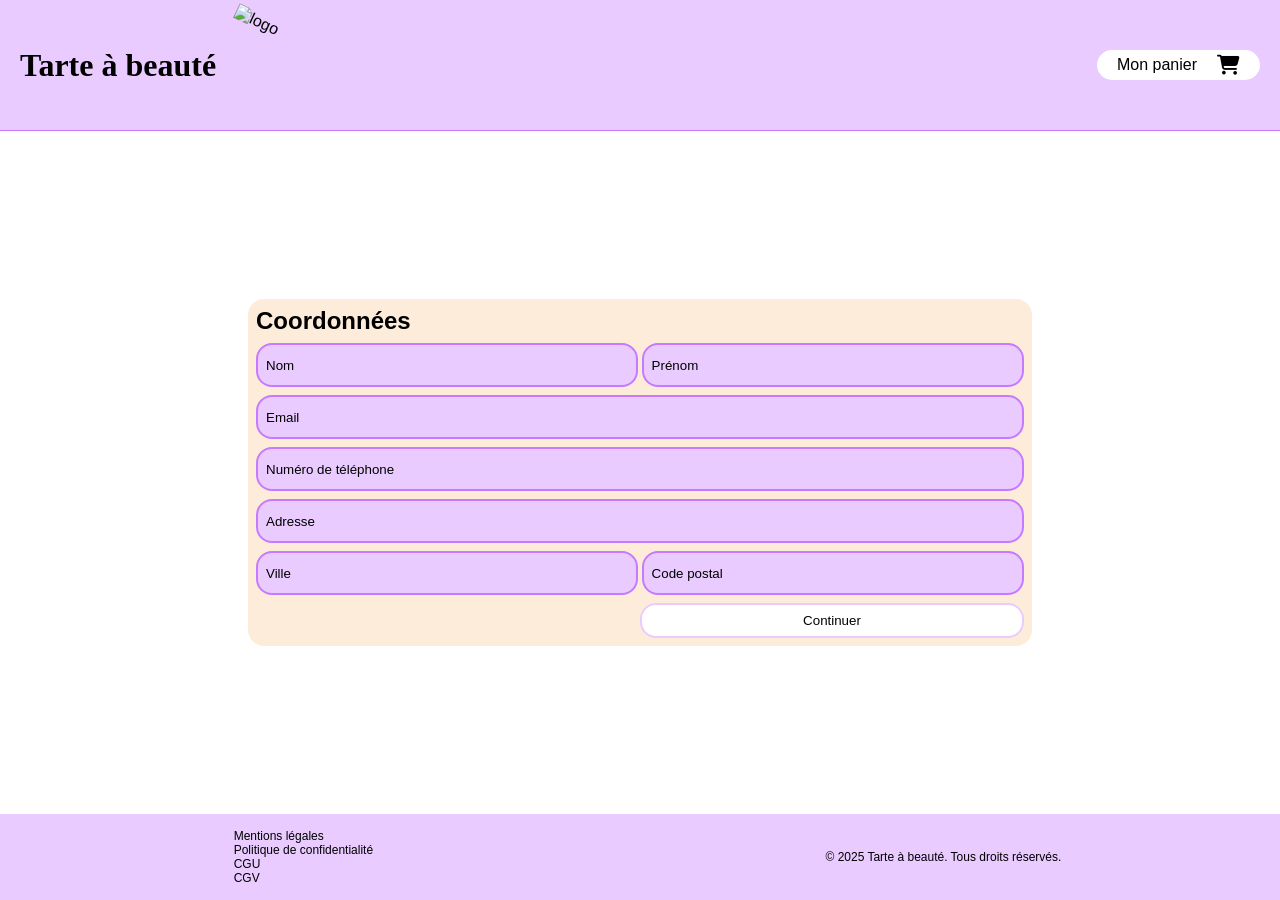
==== checkout.html @ 490d9a28 "checkout page" ====
<!DOCTYPE html>
<html lang="en">
  <head>
    <meta charset="UTF-8" />
    <meta name="viewport" content="width=device-width, initial-scale=1.0" />
    <title>Tarte à beauté</title>
    <link
      rel="stylesheet"
      href="https://cdnjs.cloudflare.com/ajax/libs/font-awesome/6.5.2/css/all.min.css"
    />
    <link rel="stylesheet" href="assets/css/style.css" />
    <script defer src="assets/js/pages/checkout.js" type="module"></script>
  </head>

  <body class="checkout">
    <header class="checkout">
      <div class="logo">
        <h1>Tarte à beauté</h1>
        <img src="assets/images/logo.png" alt="logo" width="100" height="90" />
      </div>
      <a href="./cart.html">
        <button id="cartBtn" class="cartBtn">
          Mon panier <i class="fa-solid fa-cart-shopping"></i>
        </button>
      </a>
    </header>

    <main class="checkout">
      <section class="step step-1 active">
        <h2>Coordonnées</h2>
        <form class="coordinates-form">
          <div class="form-row">
            <input
              type="text"
              id="lastname"
              name="lastname"
              placeholder="Nom"
              aria-label="Nom"
              pattern="^[a-zA-ZÀ-ÿ\s\-']{2,50}$"
              title="Le nom doit contenir uniquement des lettres, espaces, tirets et apostrophes (2-50 caractères)"
            />
            <input
              type="text"
              id="firstname"
              name="firstname"
              placeholder="Prénom"
              aria-label="Prénom"
              pattern="^[a-zA-ZÀ-ÿ\s\-']{2,50}$"
              title="Le prénom doit contenir uniquement des lettres, espaces, tirets et apostrophes (2-50 caractères)"
            />
          </div>

          <div class="form-row">
            <input
              type="email"
              id="email"
              name="email"
              placeholder="Email"
              aria-label="Adresse email"
            />
          </div>

          <div class="form-row">
            <input
              type="tel"
              id="phone"
              name="phone"
              placeholder="Numéro de téléphone"
              aria-label="Numéro de téléphone"
              pattern="^(?:(?:\+33|0)[1-9](?:[0-9]{8}))$"
              title="Format accepté: 0123456789 ou +33123456789"
            />
          </div>

          <div class="form-row">
            <input
              type="text"
              id="address"
              name="address"
              placeholder="Adresse"
              aria-label="Adresse complète"
            />
          </div>

          <div class="form-row">
            <input
              type="text"
              id="city"
              name="city"
              placeholder="Ville"
              aria-label="Ville"
              pattern="^[a-zA-ZÀ-ÿ\s\-']{2,100}$"
              title="La ville doit contenir uniquement des lettres, espaces, tirets et apostrophes (2-100 caractères)"
            />
            <input
              type="text"
              id="zipcode"
              name="zipcode"
              placeholder="Code postal"
              aria-label="Code postal"
              pattern="^(?:0[1-9]|[1-8][0-9]|9[0-8])[0-9]{3}$"
              title="Code postal français valide (ex: 75001, 13000)"
              maxlength="5"
            />
          </div>

          <input type="submit" class="continue-btn" value="Continuer" />
        </form>
      </section>
      <section class="step step-2">
        <h2>Paiement</h2>
        <form class="payment-form">
          <div class="form-row">
            <input
              type="text"
              id="card-number"
              name="card-number"
              placeholder="Numéro de carte"
              aria-label="Numéro de carte"
              pattern="^[0-9]{13,19}$"
              title="Numéro de carte valide (13-19 chiffres)"
              maxlength="19"
            />

            <input
              type="text"
              id="card-holder"
              name="card-holder"
              placeholder="Nom du titulaire"
              aria-label="Nom du titulaire"
              pattern="^[a-zA-ZÀ-ÿ\s\-']{2,50}$"
              title="Nom comme sur la carte (lettres, espaces, tirets, apostrophes)"
            />
          </div>
          <div class="form-row">
            <input
              type="text"
              id="expiration-date"
              name="expiration-date"
              placeholder="MM/AA"
              aria-label="Date d'expiration"
              pattern="^(0[1-9]|1[0-2])\/([0-9]{2})$"
              title="Format MM/AA (ex: 12/25)"
              maxlength="5"
            />

            <input
              type="text"
              id="cvv"
              name="cvv"
              placeholder="CVV"
              aria-label="CVV"
              pattern="^[0-9]{3,4}$"
              title="Code CVV à 3 ou 4 chiffres"
              maxlength="4"
            />
          </div>

          <div class="terms-and-conditions">
            <label for="terms-and-conditions"
              >J'accepte les
              <a href="cgv.html">conditions générales de vente</a></label
            >
            <input
              type="checkbox"
              name="terms-and-conditions"
              id="terms-and-conditions"
            />
          </div>

          <h4 class="subtotal">Sous-total : 0€</h4>
          <p class="delivery-fee">Frais de livraison : 0€</p>
          <h3 class="total">Total : 0€</h3>

          <div class="form-actions">
            <button class="back-btn">Retour</button>
            <input type="submit" class="validate-btn" value="Valider" />
          </div>
        </form>
      </section>
    </main>

    <footer>
      <div class="footer-container">
        <div class="footer-links">
          <a href="mentions-legales.html">Mentions légales</a>
          <a href="politique-confidentialite.html"
            >Politique de confidentialité</a
          >
          <a href="cgu.html">CGU</a>
          <a href="cgv.html">CGV</a>
        </div>
        <p>© 2025 Tarte à beauté. Tous droits réservés.</p>
      </div>
    </footer>
  </body>
  <template id="succes-template">
    <section class="succes">
      <div class="title-succes">
        <h2 class="h2-succes">Merci pour votre comande</h2>
      </div>
      <i class="fa-solid fa-check-circle" id="icone-succes"></i>
      <div class="div-succes">
        <p class="p-succes">Numero de commande :</p>
        <p class="p-succes">Adresse de livraison :</p>
        <p class="p-succes">Total de votre commande :</p>
        <p class="p-succes">Email :</p>
        <p class="p-succes">Numero de téléphone :</p>
        <button class="btn-succes">
          <a href="index.html">Revenir a la page d'accueil</a>
        </button>
      </div>
    </section>
  </template>
</html>
---- assets/css/style.css ----
/* amita-regular - latin */
@font-face {
  font-display: swap;
  /* Check https://developer.mozilla.org/en-US/docs/Web/CSS/@font-face/font-display for other options. */
  font-family: "Amita";
  font-style: normal;
  font-weight: 400;
  src: url("../fonts/amita-v19-latin-regular.woff2") format("woff2");
  /* Chrome 36+, Opera 23+, Firefox 39+, Safari 12+, iOS 10+ */
}

/* amita-700 - latin */
@font-face {
  font-display: swap;
  /* Check https://developer.mozilla.org/en-US/docs/Web/CSS/@font-face/font-display for other options. */
  font-family: "Amita";
  font-style: normal;
  font-weight: 700;
  src: url("../fonts/amita-v19-latin-700.woff2") format("woff2");
  /* Chrome 36+, Opera 23+, Firefox 39+, Safari 12+, iOS 10+ */
}

:root {
  --primary-color: #e9cbff;
  --secondary-color: #fdecda;
  --tertiary-color: #fff;
  --quaternary-color: #c779ff;
}

/* ! ---------------------- Global ----------------------- */

* {
  margin: 0;
  padding: 0;
  font-family: Arial;
}

/* ! ---------------------- Header ----------------------- */
/* ---------------- Mobile First (styles de base pour mobile) -------------------- */

header {
  background-color: var(--primary-color);
  display: flex;
  justify-content: space-between;
  align-items: center;
  position: sticky;
  top: 0;
  z-index: 1;
  border-bottom: solid 1px var(--quaternary-color);
}

header img {
  transform: rotate(25deg);
}

h1 {
  font-family: "Amita", cursive;
}

header .logo {
  display: flex;
  align-items: center;
  justify-content: space-between;
  margin: 20px;
}

a {
  text-decoration: none;
  color: #000;
}

button:disabled {
  background-color: #ccc;
  cursor: not-allowed;
}

.cartBtn {
  width: 40px;
  height: 40px;
  border-radius: 50%;
  padding: 0;
  font-size: 0;
  gap: 0;
  background-color: white;
  color: black;
  border: none;
  display: flex;
  align-items: center;
  justify-content: center;
  margin: 20px;
  cursor: pointer;
  position: relative;
  .cart-tooltip {
    position: absolute;
    top: -25px;
    left: -10px;
    font-size: 1.2rem;
    background-color: var(--quaternary-color);
    padding: 0.5rem;
    border-radius: 1rem;
  }
}

.cartBtn i {
  position: static;
  transform: none;
  font-size: 20px;
}

/* ---------------- Version Desktop (écrans plus grands) -------------------- */

@media (min-width: 601px) {
  .cartBtn {
    height: 25px;
    width: auto;
    border-radius: 20px;
    padding: 15px 20px;
    font-size: 16px;
    gap: 20px;
  }
}

/* ! ---------------- Footer -------------------- */

footer {
  background-color: var(--primary-color);
}

.footer-container {
  display: flex;
  justify-content: space-around;
  align-items: center;
}

.footer-links {
  padding: 15px;
}

.footer-links a {
  text-decoration: none;
  color: #000;
  display: flex;
  font-size: 12px;
}

footer p {
  font-size: 12px;
}

/* ! ---------------- page index ------------------ */

body.index {
  display: flex;
  flex-direction: column;
  min-height: 100vh;

  main {
    flex: 1;
  }
}

main.index {
  display: flex;
  flex-direction: column;
  align-items: center;
  gap: 0.5rem;
  margin-bottom: 0.5rem;

  .filter {
    display: flex;
    flex-direction: column;
    align-items: center;
    gap: 0.5rem;
    padding: 0.5rem;

    .tags {
      list-style: none;
      display: flex;
      flex-wrap: wrap;
      gap: 0.5rem;

      button {
        background-color: var(--primary-color);
        padding: 0.5rem;
        border-radius: 1rem;
        border: none;
        cursor: pointer;

        &.selected {
          background-color: var(--quaternary-color);
        }
      }
    }

    .search-container {
      background-color: var(--primary-color);
      padding: 0.5rem;
      border-radius: 1rem;
      position: relative;
      width: 91vw;
      height: fit-content;

      input {
        border: none;
        width: 100%;
        height: 100%;
        background: none;

        &::placeholder {
          color: #000;
        }
      }

      i {
        position: absolute;
        right: 1px;
        top: 50%;
        transform: translateY(-50%);
        background-color: #fff;
        padding: 0.5rem;
        border-radius: 1rem;
        color: var(--primary-color);
      }
    }
  }

  .products {
    display: grid;
    grid-template-columns: repeat(1, 1fr);
    gap: 0.5rem;
    padding: 0 0.5rem 0.5rem 0.5rem;

    .product {
      display: flex;
      flex-direction: column;
      background-color: var(--secondary-color);
      border-radius: 1rem;
      border: 3px solid var(--primary-color);
      overflow: hidden;

      img {
        width: 100%;
        object-fit: cover;
        cursor: pointer;
      }

      .product-info {
        padding: 1rem;
        display: flex;
        flex-direction: column;
        justify-content: space-between;
        height: 100%;
        gap: 1rem;

        .title-and-price {
          display: flex;
          justify-content: space-between;
          align-items: center;
          gap: 0.5rem;

          h3 {
            font-size: 1.2rem;
            font-weight: 500;
          }

          p {
            font-size: 1rem;
          }
        }

        .stock-and-add {
          display: flex;
          justify-content: space-between;
          align-items: center;
          gap: 0.5rem;

          button {
            background-color: var(--primary-color);
            border: none;
            padding: 0.5rem 3rem;
            border-radius: 1rem;
            cursor: pointer;
            color: #fff;
            width: 50%;
            font-size: 1rem;
            display: flex;
            justify-content: center;
            align-items: center;
            gap: 0.5rem;

            &:hover {
              background-color: var(--quaternary-color);
            }

            &:disabled {
              background-color: #ccc;
              cursor: not-allowed;
            }
          }
        }
      }
    }
  }

  .page-select {
    display: flex;
    gap: 0.5rem;
  }
}

/* ---------------- Version Desktop (écrans plus grands) -------------------- */

@media (min-width: 400px) {
  main.index {
    .products {
      grid-template-columns: repeat(2, 1fr);
    }

    .filter {
      align-items: flex-start;

      .search-container {
        min-width: fit-content;
        width: fit-content;
      }
    }
  }
}

@media (min-width: 768px) {
  main.index {
    .products {
      grid-template-columns: repeat(3, 1fr);
    }
  }
}

@media (min-width: 1024px) {
  main.index {
    .filter {
      flex-direction: row;
      justify-content: space-between;
      gap: 3rem;
    }

    .products {
      grid-template-columns: repeat(4, 1fr);
    }
  }
}

@media (min-width: 1440px) {
  main.index {
    .products {
      grid-template-columns: repeat(5, 1fr);
    }
  }
}

/* ------------------- Page cart ----------------------- */

.cart {
  display: flex;
  flex-direction: column;
  justify-content: space-between;
  min-height: 100vh;
}

.title-cart {
  display: flex;
  justify-content: center;
  margin: 10px;
}

.area-product {
  margin-left: 55px;
  margin-right: 55px;
}

.imgPanier {
  display: flex;
  justify-content: center;
  object-fit: cover;
  border-bottom: solid #c779ff73;
  border-radius: 10px;
}

.containerProduct {
  display: flex;
  flex-direction: column;
  border: solid #c779ff73;
  border-radius: 10px;
  margin: 10px;
  background-color: #fdecda;
}

.info-product {
  display: flex;
  justify-content: space-around;
  align-items: center;
}

.info {
  width: 50%;
  margin: 5px;
}

.stock {
  margin-top: 5px;
}

.btn-trash {
  border: none;
  cursor: pointer;
  background-color: #fdecda;
}

.backIndex {
  display: flex;
  justify-content: center;
}

.controls {
  width: 40%;
  display: flex;
  flex-direction: column;
  align-items: center;
  gap: 4px;
}

.input-and-trash {
  display: flex;
  justify-content: center;
  align-items: center;
  width: 100%;
  gap: 12px;
}

.btnMore,
.btnLess {
  height: 23px;
  width: 20px;
  background-color: #c779ff73;
  border: none;
  border-radius: 30px;
  cursor: pointer;
}

.price {
  display: flex;
  width: 80%;
  justify-content: center;
  margin-right: 15px;
}

.btnQuantite {
  border: none;
  background-color: #c779ff73;
  width: 40px;
  height: 30px;
  border-radius: 10px;
  text-align: center;
}

.btnBackIndex,
.btnValider {
  border: none;
  background-color: #c779ff73;
  padding: 3px;
  border-radius: 20px;
  cursor: pointer;
}

.btnValider {
  height: 30px;
  width: 100px;
}

.displayProduct {
  margin: 10px;
  display: flex;
  justify-content: center;
  align-items: center;
  gap: 30px;
}

.displayP {
  background-color: #fdecda;
  width: 50%;
  padding: 10px;
  border-radius: 10px;
}

.produit,
.livraison {
  display: flex;
  justify-content: space-between;
}

.total {
  display: flex;
  font-size: 20px;
  margin-top: 10px;
  justify-content: space-between;
}

/* ---------------- Version Desktop (écrans plus grands) -------------------- */

@media (min-width: 601px) {
  .cartBtn {
    height: 25px;
    width: auto;
    border-radius: 20px;
    padding: 15px 20px;
    font-size: 16px;
    gap: 20px;
  }

  .title-cart {
    font-size: 40px;
    margin-bottom: 30px;
  }

  .content-cart {
    display: flex;
  }

  .area-product {
    flex: 1;
    margin-left: 100px;
  }

  .containerProduct {
    flex-direction: row;
    align-items: center;
  }

  .imgPanier {
    flex: 1;
    border-bottom: none;
    border-right: solid #c779ff73;
    height: 150px;
  }

  .info-product {
    flex: 2;
    padding: 10px;
    height: 130px;
  }

  .btnBackIndex {
    height: 30px;
    width: 300px;
    font-size: 17px;
    margin-top: 30px;
  }

  .area-prix {
    flex: 1;
    margin-left: 20px;
    flex-direction: column;
    align-items: center;
  }

  .displayProduct {
    flex-direction: column;
    gap: 15px;
  }

  .displayP {
    height: 150px;
  }

  .btnValider {
    align-self: center;
    height: 30px;
    width: 150px;
    font-size: 21px;
  }

  .btnQuantite {
    border-radius: 5px;
  }

  .info {
    font-size: 20px;
    width: 60%;
    display: flex;
    justify-content: flex-start;
    align-items: flex-start;
    flex-direction: column;
  }

  .produit,
  .livraison {
    font-size: 23px;
    margin-left: 10px;
    margin-right: 10px;
  }

  .total {
    font-size: 28px;
    margin-left: 10px;
    margin-right: 10px;
    margin-top: 50px;
  }
}

/* ------------------- Page product ----------------------- */

body.product-page {
  font-family: "Arial", sans-serif;
  /* Police générale du site */
  margin: 0;
  /* Supprime les marges par défaut */
  background-color: var(--tertiary-color);
  /* Fond blanc pour toute la page */
  min-height: 100vh;
  display: flex;
  flex-direction: column;
  justify-content: space-between;
}

main.product-page {
  padding: 30px;
  /* Espace autour du contenu */
  display: flex;
  justify-content: center;
  /* Centre le contenu horizontalement */
}

.container {
  display: flex;
  align-items: flex-start;
  /* Aligne les éléments en haut */
  gap: 30px;
  /* Espace entre les colonnes */
  background-color: var(--tertiary-color);
}

.product-img {
  /* Largeur maximale de l'image */
  border: 4px solid #c779ff73;
  /* Bordure violette autour de l'image */
  border-radius: 10px;
  /* Coins arrondis */
  width: 300px;
  height: 300px;
  object-fit: cover;
}

.Produit-info {
  background-color: var(--secondary-color);
  /* Fond beige clair */
  padding: 40px;
  /* Espace intérieur */
  border-radius: 10px;
  /* Coins arrondis */
  min-width: 200px;
  /* Largeur minimale */
}

.nom-prix {
  display: flex;
  gap: 9px;
  /* espace entre nom et prix */
  flex-direction: column;
}

.p-nom {
  font-size: 18px;
  /* Taille de la police */
}

.p-prix {
  font-size: 16px;
  margin: 10px 0;
  /* Marge haut et bas */
}

.p-stock {
  color: green;
  font-size: 14px;
}

.avis {
  display: flex;
  flex-direction: column;
}

.btn {
  display: flex;
  flex-direction: column;
  gap: 8px;
  text-align: left;
}

.btn1,
.btn2 {
  background-color: var(--primary-color);
  /* Fond violet */
  color: rgb(0, 0, 0);
  /* Texte blanc */
  padding: 10px;
  border-radius: 6px;
  /* Coins arrondis */
  cursor: pointer;
  /* Curseur pointeur */
  font-weight: bold;
  /* Texte en gras */
  margin-top: 20px;
}

.section {
  display: flex;
  flex-direction: column;
  gap: 15px;
}

/* ---------------- Version Desktop (écrans plus grands) -------------------- */

@media (max-width: 768px) {
  .container {
    display: flex;
    flex-direction: column;
    gap: 30px;
    background-color: var(--tertiary-color);
    align-items: center;
  }

  .product-img {
    width: 100%;
    border: 1px solid #c779ff73;
    border-radius: 10px;
  }

  .Produit-info {
    background-color: var(--secondary-color);
    padding: 40px;
    border-radius: 10px;
    min-width: 100px;
  }

  .btn {
    display: flex;
    flex-direction: column;
    gap: 8px;
    text-align: left;
  }

  .btn1,
  .btn2 {
    background-color: var(--primary-color);
    /* Fond violet */
    color: rgb(0, 0, 0);
    /* Texte blanc */
    padding: 10px;
    border-radius: 6px;
    /* Coins arrondis */
    cursor: pointer;
    /* Curseur pointeur */
    font-weight: bold;
    /* Texte en gras */
    margin-top: 20px;
  }

  .section {
    display: flex;
    flex-direction: column;
  }

  .footer-container {
    display: flex;
    justify-content: space-around;
    align-items: center;
  }

  .footer-links {
    padding: 15px;
  }

  .footer-links a {
    text-decoration: none;
    color: #000;
    display: flex;
    font-size: 12px;
  }
}

/* ------------------- Page checkout ----------------------- */

body.checkout {
  min-height: 100vh;
  display: flex;
  flex-direction: column;
  justify-content: space-between;
}

main.checkout {
  padding: 0.5rem;
  display: flex;
  flex-direction: column;
  align-items: center;
  padding: 1rem;
  gap: 1rem;
  .step {
    background-color: var(--secondary-color);
    padding: 0.5rem;
    border-radius: 1rem;
    width: 100%;
    max-width: 768px;
    display: flex;
    flex-direction: column;
    gap: 0.5rem;
    form {
      display: flex;
      flex-direction: column;
      gap: 0.5rem;
      align-items: flex-end;
      .form-row {
        display: flex;
        flex-direction: column;
        gap: 0.5rem;
        width: 100%;
        @media screen and (min-width: 769px) {
          flex-direction: row;
          gap: 0.2rem;
          input {
            width: 100%;
          }
        }
      }
      .terms-and-conditions {
        display: flex;
        flex-direction: row;
        gap: 0.5rem;
        align-items: center;
      }
      .form-actions {
        display: flex;
        justify-content: space-between;
        width: 100%;
        gap: 0.5rem;
      }
      input {
        min-height: 1.5rem;
        padding: 0.5rem;
        border-radius: 1rem;
        border: solid 2px var(--quaternary-color);
        background-color: var(--primary-color);
        &::placeholder {
          color: #000;
        }
        &[type="submit"] {
          background-color: var(--tertiary-color);
          border: solid 2px var(--primary-color);
          padding: 0.5rem;
          width: 50%;
        }
      }
      button {
        min-height: 1.5rem;
        padding: 0.5rem;
        border-radius: 1rem;
        border: solid 2px var(--primary-color);
        background-color: var(--primary-color);
        width: 50%;
        background-color: var(--tertiary-color);
      }
    }
  }
  button.emptyCart {
    background-color: var(--primary-color);
    padding: 1rem;
    cursor: pointer;
    &:hover {
      background-color: var(--quaternary-color);
    }
  }
}

.step:not(.active) {
  display: none !important;
}

.checkout-succes {
  display: flex;
  flex-direction: column;
  justify-content: space-between;
}

.main-succes {
  display: flex;
  justify-content: center;
}

.succes {
  background-color: #fdecda;
  width: 90%;
  height: 100%;
  display: flex;
  flex-direction: column;
  align-items: center;
  border-radius: 10px;
  padding: 10px;
}

.title-succes {
  margin: 10px;
}

#icone-succes {
  font-size: 40px;
  color: #e9cbff;
  background-color: #000;
  border-radius: 20px;
  margin: 25px;
}

.div-succes {
  display: flex;
  flex-direction: column;
  width: 95%;
  height: 90%;

  align-items: center;
  gap: 25px;
  font-size: 17px;
}

.btn-succes {
  border: none;
  background-color: #e9cbff;
  height: 35px;
  width: 250px;
  font-size: 17px;
  border-radius: 10px;
}
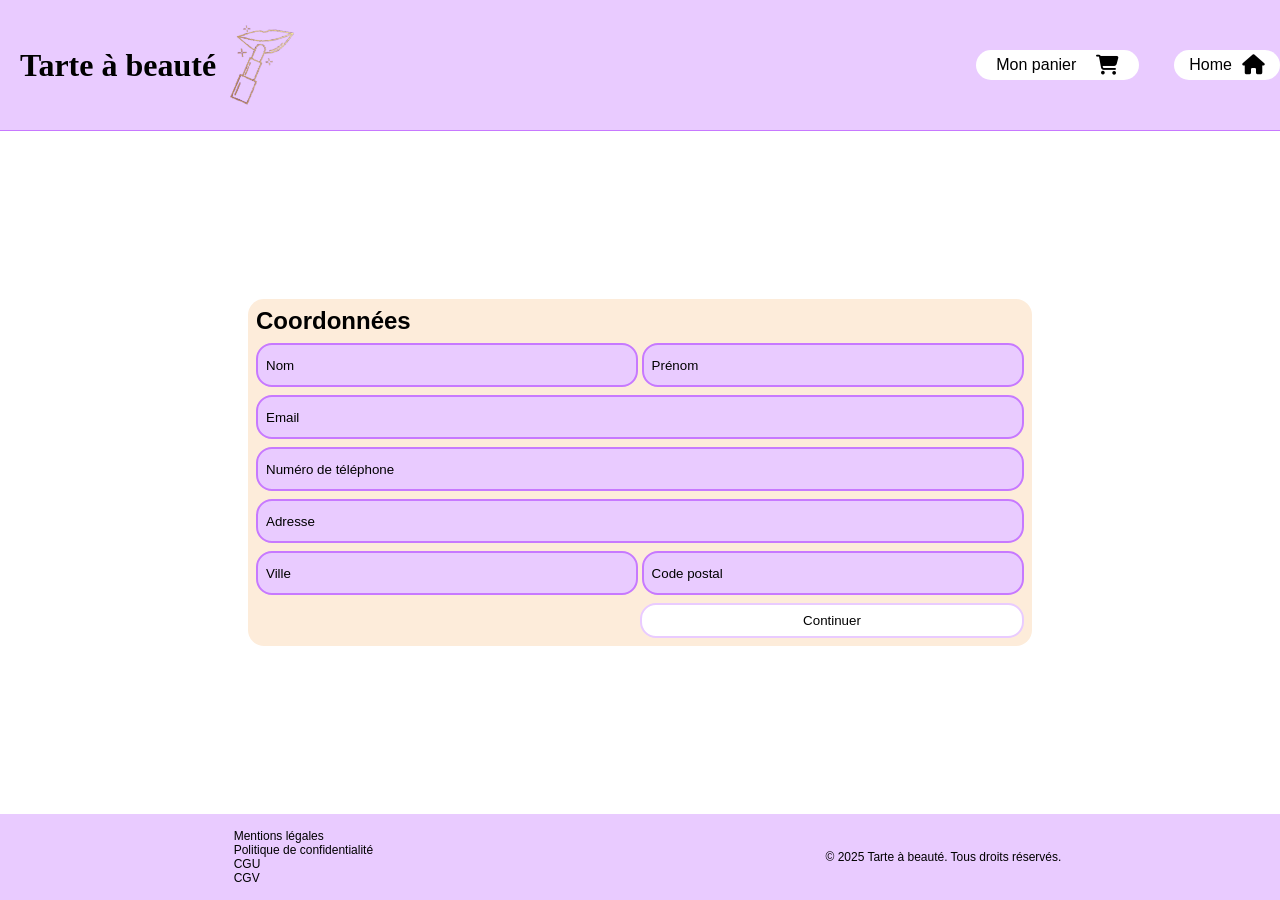
==== commit 76b28877: "fix-navbar-add-home" ====
--- a/checkout.html
+++ b/checkout.html
@@ -18,11 +18,16 @@
         <h1>Tarte à beauté</h1>
         <img src="assets/images/logo.png" alt="logo" width="100" height="90" />
       </div>
+       <div class="btnNavbar">
       <a href="./cart.html">
         <button id="cartBtn" class="cartBtn">
           Mon panier <i class="fa-solid fa-cart-shopping"></i>
         </button>
       </a>
+      <a href=".index.html">
+        <button id="btnHome" class="btnHome">Home<i class="fa-solid fa-house"></i></button>
+      </a>
+    </div>
     </header>
 
     <main class="checkout">
--- a/assets/css/style.css
+++ b/assets/css/style.css
@@ -72,6 +72,11 @@
 button:disabled {
   background-color: #ccc;
   cursor: not-allowed;
+}
+
+.btnNavbar{
+  display: flex;
+  align-items: center;
 }
 
 .cartBtn {
@@ -101,7 +106,24 @@
   }
 }
 
-.cartBtn i {
+.btnHome{
+  width: 40px;
+  height: 40px;
+  border-radius: 50%;
+  padding: 0;
+  font-size: 0;
+  gap: 0;
+  background-color: white;
+  color: black;
+  border: none;
+  margin-left: 15px;
+  cursor: pointer;
+}
+
+ 
+   
+
+.cartBtn i, .btnHome i {
   position: static;
   transform: none;
   font-size: 20px;
@@ -110,13 +132,25 @@
 /* ---------------- Version Desktop (écrans plus grands) -------------------- */
 
 @media (min-width: 601px) {
-  .cartBtn {
+  .cartBtn  {
     height: 25px;
     width: auto;
     border-radius: 20px;
     padding: 15px 20px;
     font-size: 16px;
     gap: 20px;
+  }
+
+  .btnHome {
+ height: 25px;
+    width: auto;
+    border-radius: 20px;
+padding: 15px;
+    font-size: 16px;
+    display: flex;
+    justify-content: center;
+    align-items: center;
+    gap: 10px;
   }
 }
 
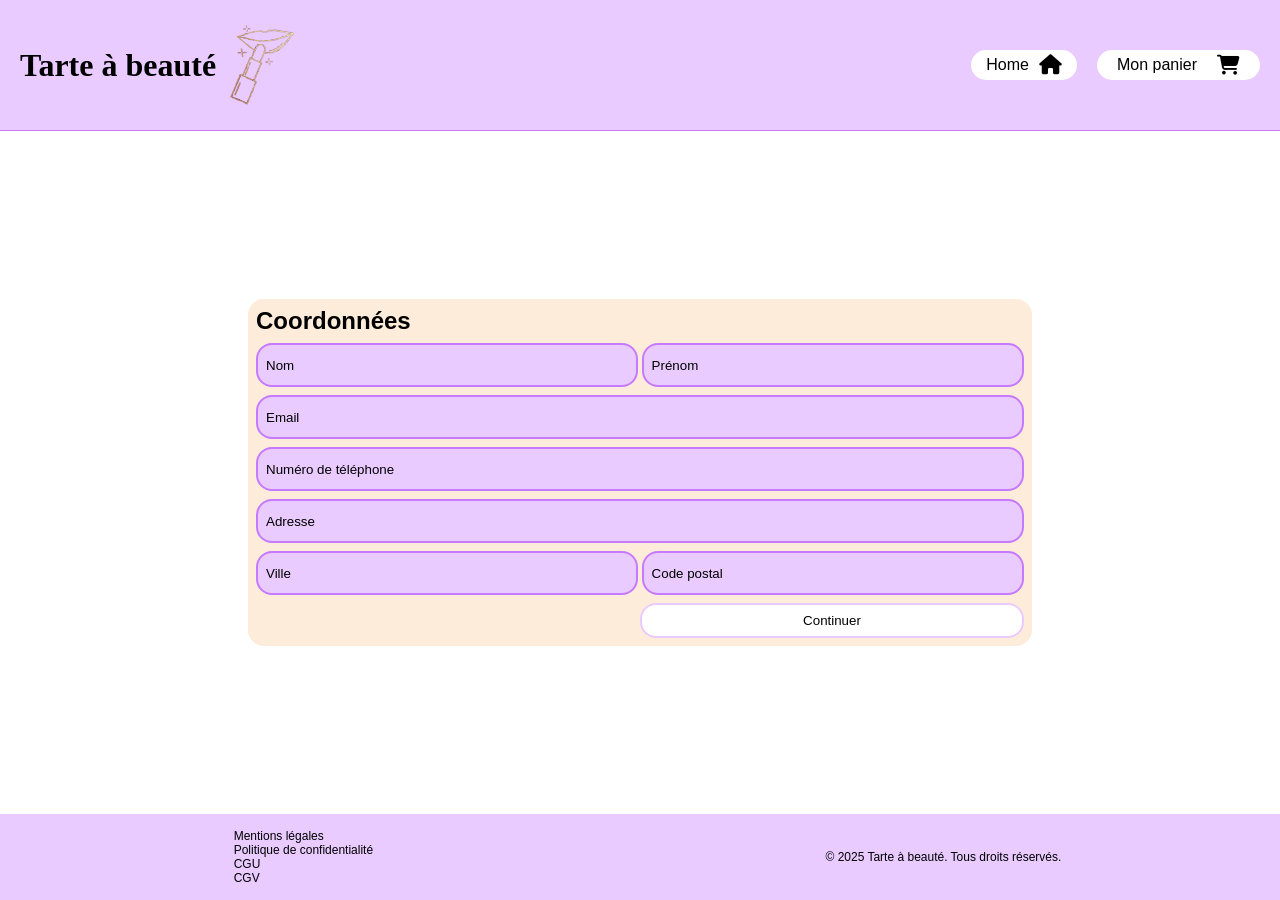
==== commit 764ea832: "fix-nav_checkout" ====
--- a/checkout.html
+++ b/checkout.html
@@ -11,7 +11,6 @@
     <link rel="stylesheet" href="assets/css/style.css" />
     <script defer src="assets/js/pages/checkout.js" type="module"></script>
   </head>
-
   <body class="checkout">
     <header class="checkout">
       <div class="logo">
@@ -19,13 +18,13 @@
         <img src="assets/images/logo.png" alt="logo" width="100" height="90" />
       </div>
        <div class="btnNavbar">
+         <a href="./index.html">
+        <button id="btnHome" class="btnHome">Home<i class="fa-solid fa-house"></i></button>
+      </a>
       <a href="./cart.html">
         <button id="cartBtn" class="cartBtn">
           Mon panier <i class="fa-solid fa-cart-shopping"></i>
         </button>
-      </a>
-      <a href=".index.html">
-        <button id="btnHome" class="btnHome">Home<i class="fa-solid fa-house"></i></button>
       </a>
     </div>
     </header>
--- a/assets/css/style.css
+++ b/assets/css/style.css
@@ -95,6 +95,7 @@
   margin: 20px;
   cursor: pointer;
   position: relative;
+
   .cart-tooltip {
     position: absolute;
     top: -25px;
@@ -468,6 +469,7 @@
   align-items: center;
   width: 100%;
   gap: 12px;
+
 }
 
 .btnMore,
@@ -479,6 +481,7 @@
   border-radius: 30px;
   cursor: pointer;
 }
+
 
 .price {
   display: flex;
